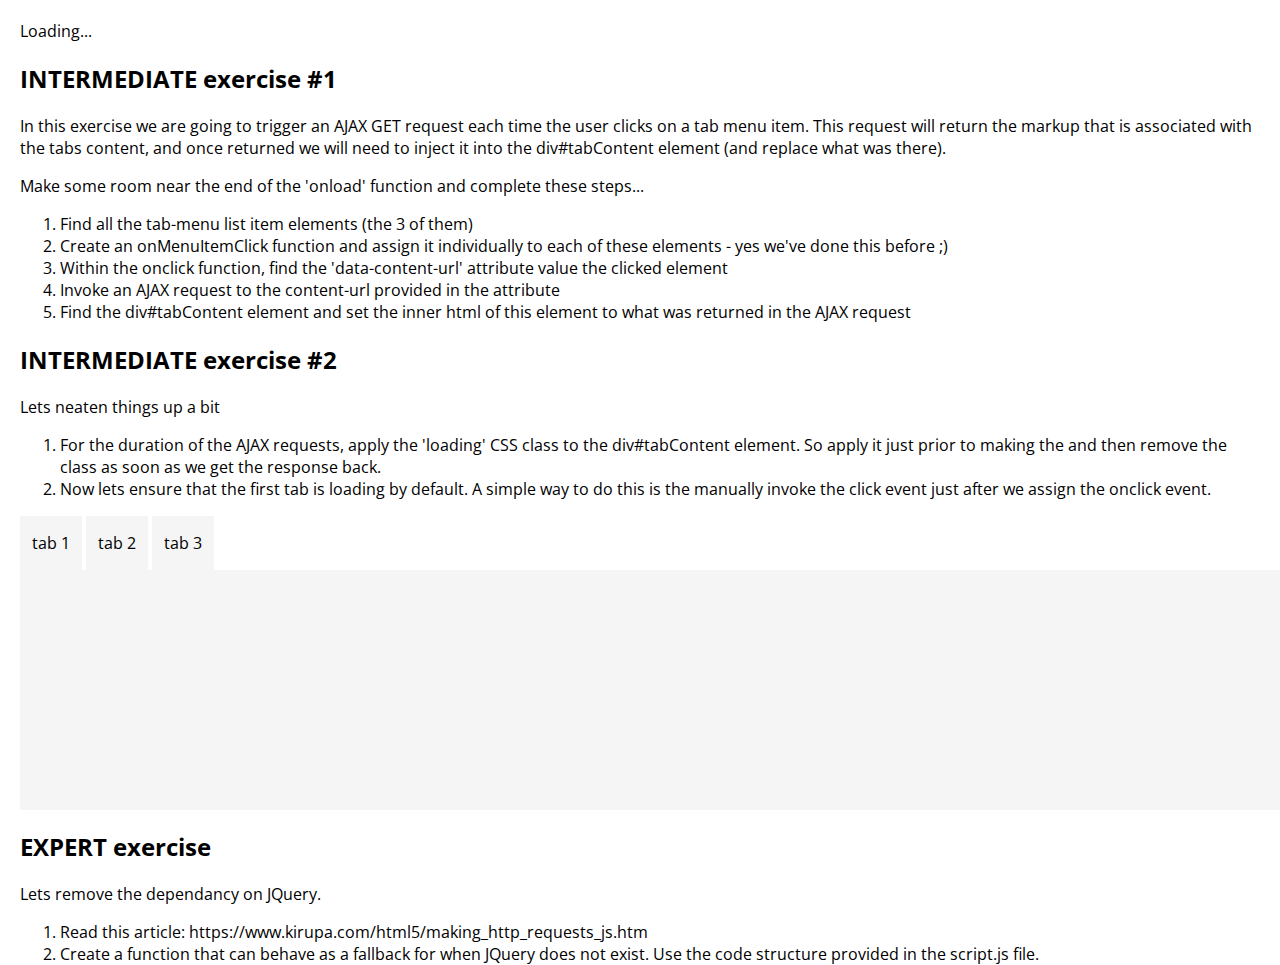
==== index.html @ 9ca55779 "initial commit" ====
<!DOCTYPE html>
<html>
	<head>
		<title>Exercise 104</title>
        <link href='https://fonts.googleapis.com/css?family=Open+Sans' rel='stylesheet' type='text/css'>
        <link rel="stylesheet" href="styles.css">
	</head>
	<body>

        <section id="welcome">

        </section>

        <section class="tabs" id="tabs">

            <h2>
                INTERMEDIATE exercise #1
            </h2>

            <p>
                In this exercise we are going to trigger an AJAX GET request each time the user clicks on a tab menu item. This request will return the markup that is associated with the tabs content, and once returned we will need to inject it into the div#tabContent element (and replace what was there).
            </p>

            <p>
                Make some room near the end of the 'onload' function and complete these steps...
            </p>

            <ol>
                <li>
                    Find all the tab-menu list item elements (the 3 of them)
                </li>
                <li>
                    Create an onMenuItemClick function and assign it individually to each of these elements - yes we've done this before ;)
                </li>
                <li>
                    Within the onclick function, find the 'data-content-url' attribute value the clicked element
                </li>
                <li>
                    Invoke an AJAX request to the content-url provided in the attribute
                </li>
                <li>
                    Find the div#tabContent element and set the inner html of this element to what was returned in the AJAX request
                </li>
            </ol>

            <h2>
                INTERMEDIATE exercise #2
            </h2>

            <p>
                Lets neaten things up a bit
            </p>

            <ol>
                <li>
                    For the duration of the AJAX requests, apply the 'loading' CSS class to the div#tabContent element. So apply it just prior to making the and then remove the class as soon as we get the response back.
                </li>
                <li>
                    Now lets ensure that the first tab is loading by default. A simple way to do this is the manually invoke the click event just after we assign the onclick event.
                </li>
            </ol>

            <nav class="tabs-menu">
                <ul>
                    <li data-content-url="partials/tab1.html">tab 1</li>
                    <li data-content-url="partials/tab2.html">tab 2</li>
                    <li data-content-url="partials/tab3.html">tab 3</li>
                </ul>
            </nav>

            <div class="tab-wrapper">
                <div id="tabContent"></div>
            </div>

        </section>

        <section>
            
            <h2>
                EXPERT exercise
            </h2>

            <p>
                Lets remove the dependancy on JQuery.
            </p>

            <ol>
                <li>
                    Read this article: https://www.kirupa.com/html5/making_http_requests_js.htm
                </li>
                <li>
                    Create a function that can behave as a fallback for when JQuery does not exist. Use the code structure provided in the script.js file.
                </li>
            </ol>

        </section>

        <footer id="footer">
            
        </footer>

        <script src="https://code.jquery.com/jquery-2.2.3.js" integrity="sha256-laXWtGydpwqJ8JA+X9x2miwmaiKhn8tVmOVEigRNtP4=" crossorigin="anonymous"></script>
		<script type="text/javascript" src="scripts.js"></script>
	</body>
</html>
---- styles.css ----
body, html {
    font-family: 'Open Sans', sans-serif;
	margin: 0;
	padding: 0;
	height: 100%;
	width: 100%;
}

section, footer {
	margin: 20px;
}

ul {
	margin: 0;
	padding: 0;
	list-style-type: none;
}

/* TABS CLASSES */

.tabs {  }

.tabs .tabs-menu ul li {
	background-color: whitesmoke;
	display: inline-block;
	padding: 12px;
	line-height: 30px;
	cursor: pointer;
}

.tabs .tabs-menu ul li:hover {
	background-color: aqua;
}

.tabs .tab-wrapper {
	background-color: whitesmoke;
	width: 100%;
	min-height: 200px;
	padding: 20px;
	position: relative;
}





/* LOADER */
/* http://codepen.io/MattIn4D/pen/LiKFC */

/* Absolute Center Spinner */
.loading {
	position: absolute;
	z-index: 999;
	height: 2em;
	width: 2em;
	overflow: show;
	margin: auto;
	top: 0;
	left: 0;
	bottom: 0;
	right: 0;
}

/* Transparent Overlay */
.loading:before {
	content: '';
	display: block;
	position: absolute;
	top: 0;
	left: 0;
	width: 100%;
	height: 100%;
	background-color: rgba(0,0,0,0.3);
}

/* :not(:required) hides these rules from IE9 and below */
.loading:not(:required) {
	/* hide "loading..." text */
	font: 0/0 a;
	color: transparent;
	text-shadow: none;
	background-color: transparent;
	border: 0;
}

.loading:not(:required):after {
	content: '';
	display: block;
	font-size: 10px;
	width: 1em;
	height: 1em;
	margin-top: -0.5em;
	-webkit-animation: spinner 1500ms infinite linear;
	-moz-animation: spinner 1500ms infinite linear;
	-ms-animation: spinner 1500ms infinite linear;
	-o-animation: spinner 1500ms infinite linear;
	animation: spinner 1500ms infinite linear;
	border-radius: 0.5em;
	-webkit-box-shadow: rgba(0, 0, 0, 0.75) 1.5em 0 0 0, rgba(0, 0, 0, 0.75) 1.1em 1.1em 0 0, rgba(0, 0, 0, 0.75) 0 1.5em 0 0, rgba(0, 0, 0, 0.75) -1.1em 1.1em 0 0, rgba(0, 0, 0, 0.5) -1.5em 0 0 0, rgba(0, 0, 0, 0.5) -1.1em -1.1em 0 0, rgba(0, 0, 0, 0.75) 0 -1.5em 0 0, rgba(0, 0, 0, 0.75) 1.1em -1.1em 0 0;
	box-shadow: rgba(0, 0, 0, 0.75) 1.5em 0 0 0, rgba(0, 0, 0, 0.75) 1.1em 1.1em 0 0, rgba(0, 0, 0, 0.75) 0 1.5em 0 0, rgba(0, 0, 0, 0.75) -1.1em 1.1em 0 0, rgba(0, 0, 0, 0.75) -1.5em 0 0 0, rgba(0, 0, 0, 0.75) -1.1em -1.1em 0 0, rgba(0, 0, 0, 0.75) 0 -1.5em 0 0, rgba(0, 0, 0, 0.75) 1.1em -1.1em 0 0;
}

/* Animation */

@-webkit-keyframes spinner {
	0% {
		-webkit-transform: rotate(0deg);
		-moz-transform: rotate(0deg);
		-ms-transform: rotate(0deg);
		-o-transform: rotate(0deg);
		transform: rotate(0deg);
	}
	100% {
		-webkit-transform: rotate(360deg);
		-moz-transform: rotate(360deg);
		-ms-transform: rotate(360deg);
		-o-transform: rotate(360deg);
		transform: rotate(360deg);
	}
}
@-moz-keyframes spinner {
	0% {
		-webkit-transform: rotate(0deg);
		-moz-transform: rotate(0deg);
		-ms-transform: rotate(0deg);
		-o-transform: rotate(0deg);
		transform: rotate(0deg);
	}
	100% {
		-webkit-transform: rotate(360deg);
		-moz-transform: rotate(360deg);
		-ms-transform: rotate(360deg);
		-o-transform: rotate(360deg);
		transform: rotate(360deg);
	}
}
@-o-keyframes spinner {
	0% {
		-webkit-transform: rotate(0deg);
		-moz-transform: rotate(0deg);
		-ms-transform: rotate(0deg);
		-o-transform: rotate(0deg);
		transform: rotate(0deg);
	}
	100% {
		-webkit-transform: rotate(360deg);
		-moz-transform: rotate(360deg);
		-ms-transform: rotate(360deg);
		-o-transform: rotate(360deg);
		transform: rotate(360deg);
	}
}
@keyframes spinner {
	0% {
		-webkit-transform: rotate(0deg);
		-moz-transform: rotate(0deg);
		-ms-transform: rotate(0deg);
		-o-transform: rotate(0deg);
		transform: rotate(0deg);
	}
	100% {
		-webkit-transform: rotate(360deg);
		-moz-transform: rotate(360deg);
		-ms-transform: rotate(360deg);
		-o-transform: rotate(360deg);
		transform: rotate(360deg);
	}
}
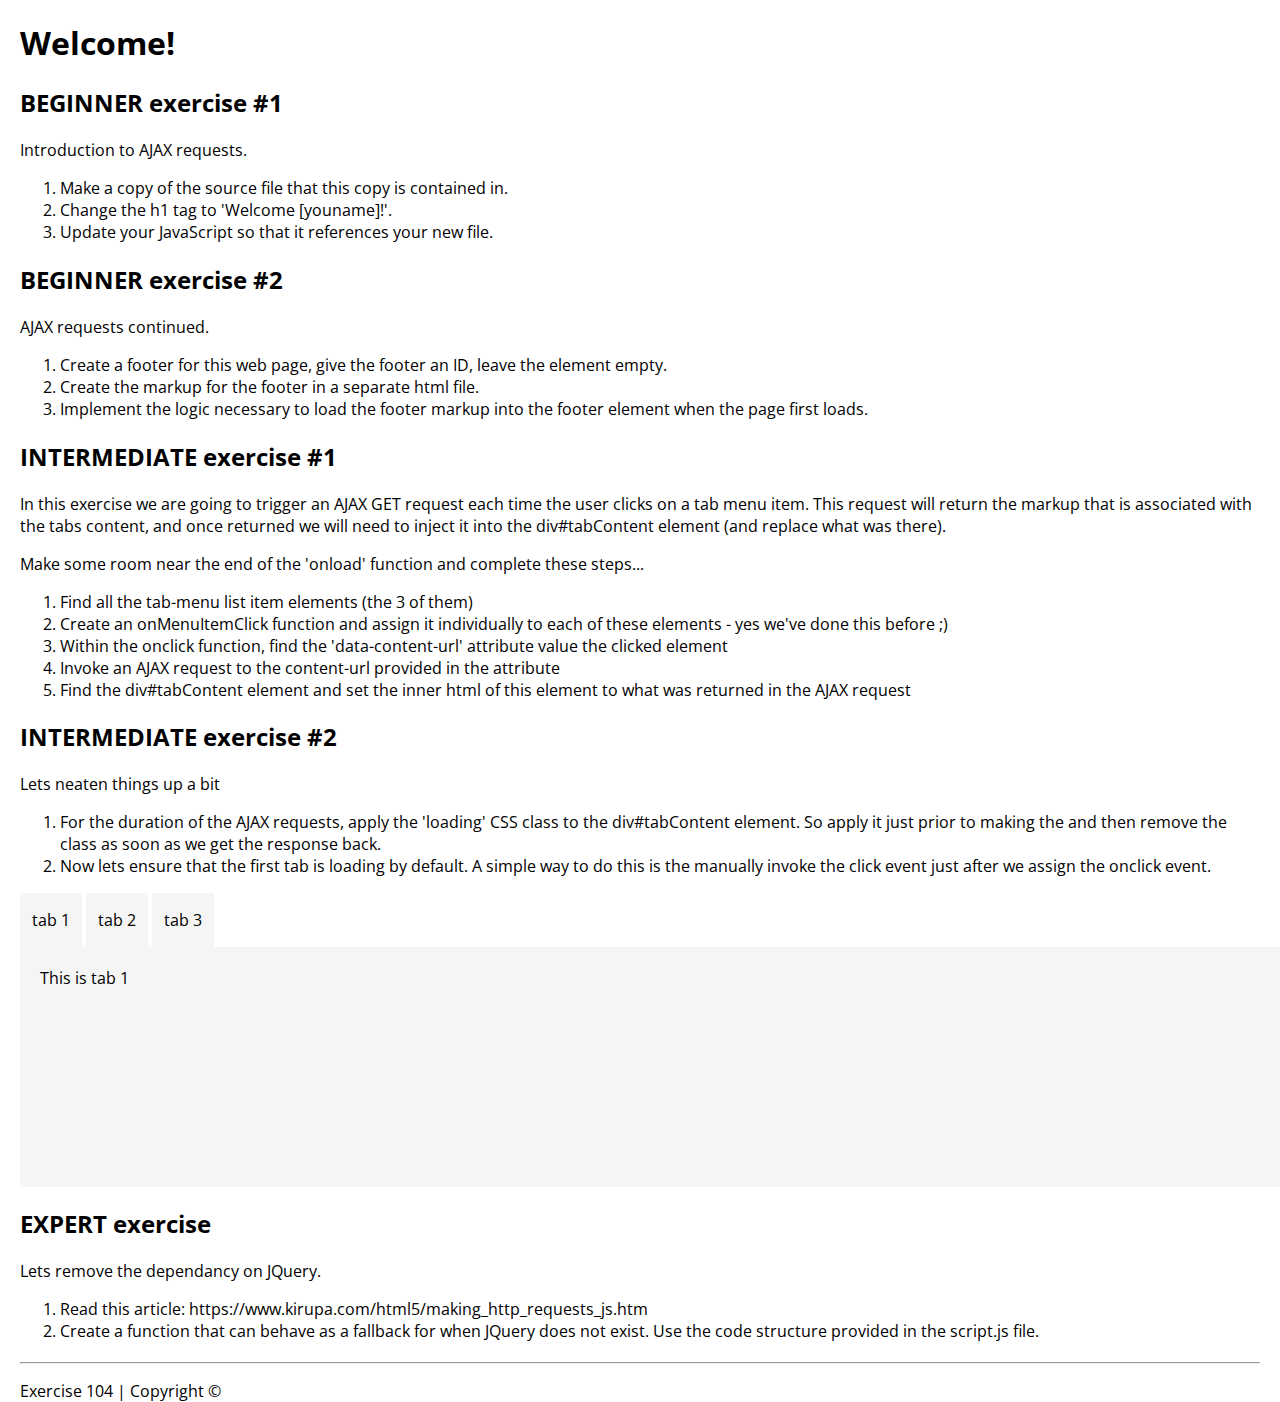
==== commit e03f45c8: "inital solution commit" ====
--- a/index.html
+++ b/index.html
@@ -99,7 +99,7 @@
             
         </footer>
 
-        <script src="https://code.jquery.com/jquery-2.2.3.js" integrity="sha256-laXWtGydpwqJ8JA+X9x2miwmaiKhn8tVmOVEigRNtP4=" crossorigin="anonymous"></script>
+        <!-- <script src="https://code.jquery.com/jquery-2.2.3.js" integrity="sha256-laXWtGydpwqJ8JA+X9x2miwmaiKhn8tVmOVEigRNtP4=" crossorigin="anonymous"></script> -->
 		<script type="text/javascript" src="scripts.js"></script>
 	</body>
 </html>
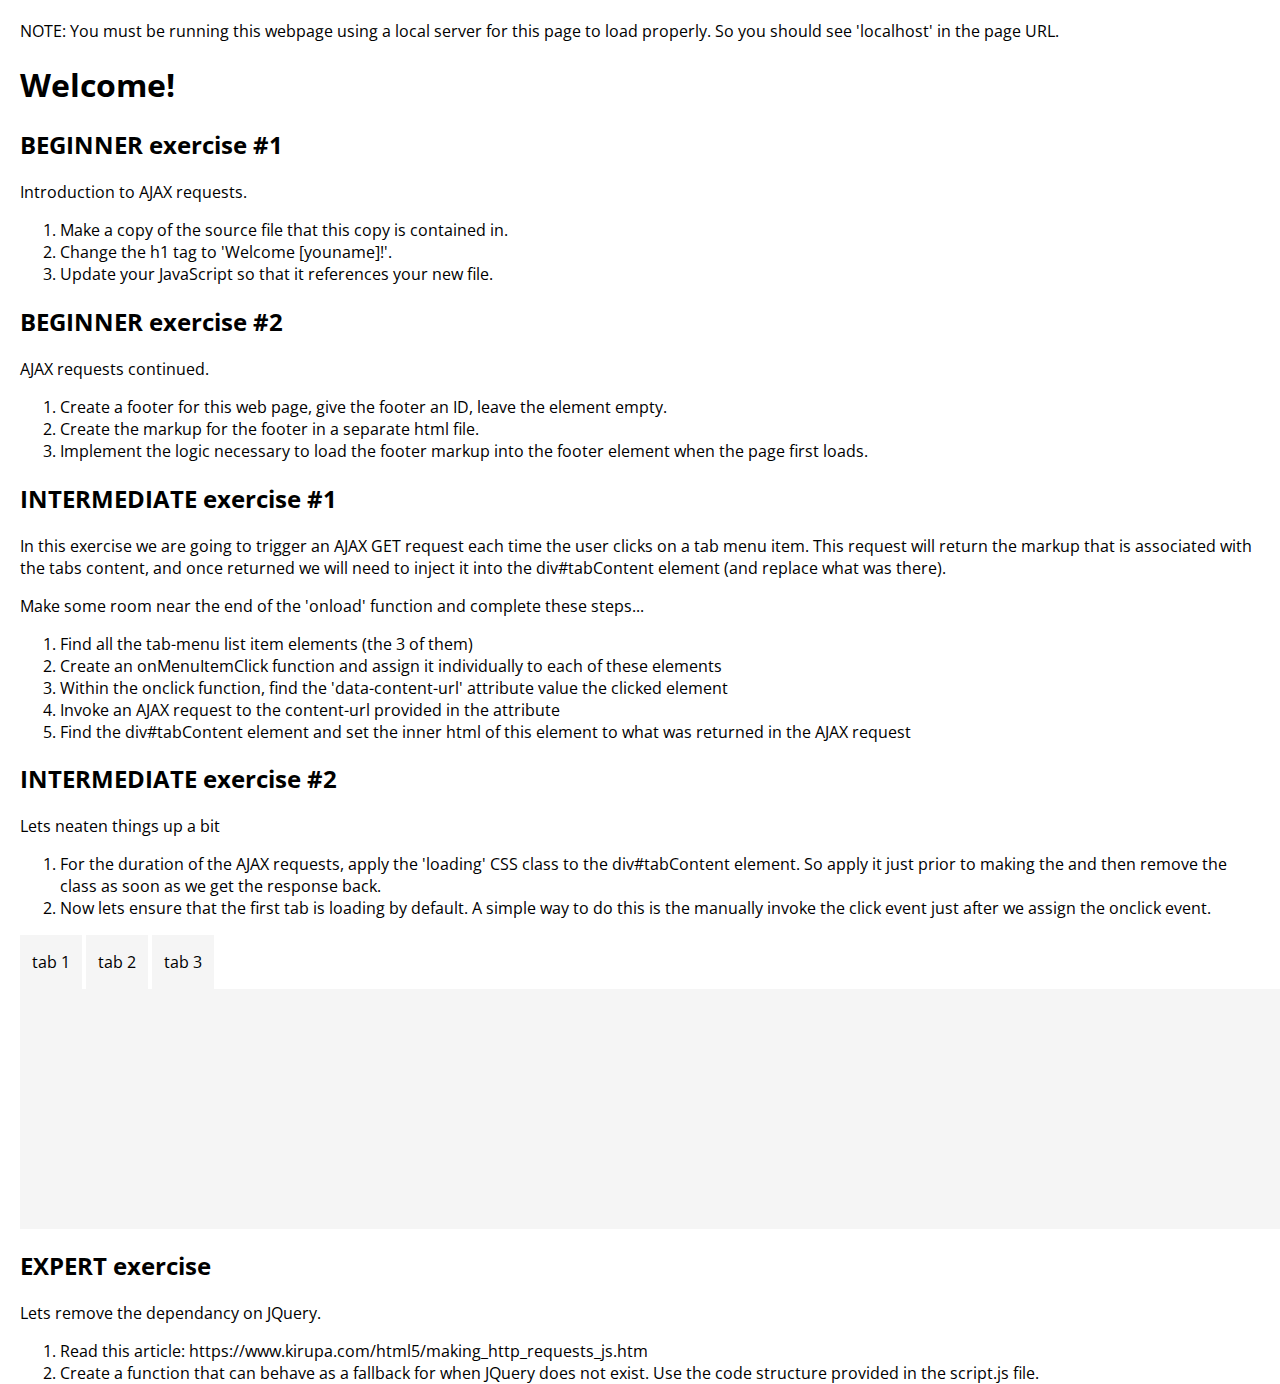
==== commit 68d17fb2: "minor tweaks" ====
--- a/index.html
+++ b/index.html
@@ -6,6 +6,10 @@
         <link rel="stylesheet" href="styles.css">
 	</head>
 	<body>
+
+        <div class="alert">
+            NOTE: You must be running this webpage using a local server for this page to load properly. So you should see 'localhost' in the page URL.
+        </div>
 
         <section id="welcome">
 
@@ -30,7 +34,7 @@
                     Find all the tab-menu list item elements (the 3 of them)
                 </li>
                 <li>
-                    Create an onMenuItemClick function and assign it individually to each of these elements - yes we've done this before ;)
+                    Create an onMenuItemClick function and assign it individually to each of these elements
                 </li>
                 <li>
                     Within the onclick function, find the 'data-content-url' attribute value the clicked element
@@ -75,7 +79,7 @@
         </section>
 
         <section>
-            
+
             <h2>
                 EXPERT exercise
             </h2>
@@ -95,11 +99,10 @@
 
         </section>
 
-        <footer id="footer">
-            
-        </footer>
 
-        <!-- <script src="https://code.jquery.com/jquery-2.2.3.js" integrity="sha256-laXWtGydpwqJ8JA+X9x2miwmaiKhn8tVmOVEigRNtP4=" crossorigin="anonymous"></script> -->
+
+
+        <script src="https://code.jquery.com/jquery-2.2.3.js" integrity="sha256-laXWtGydpwqJ8JA+X9x2miwmaiKhn8tVmOVEigRNtP4=" crossorigin="anonymous"></script>
 		<script type="text/javascript" src="scripts.js"></script>
 	</body>
 </html>
--- a/styles.css
+++ b/styles.css
@@ -14,6 +14,10 @@
 	margin: 0;
 	padding: 0;
 	list-style-type: none;
+}
+
+.alert {
+	margin: 20px;
 }
 
 /* TABS CLASSES */
@@ -165,4 +169,4 @@
 		-o-transform: rotate(360deg);
 		transform: rotate(360deg);
 	}
-}+}
